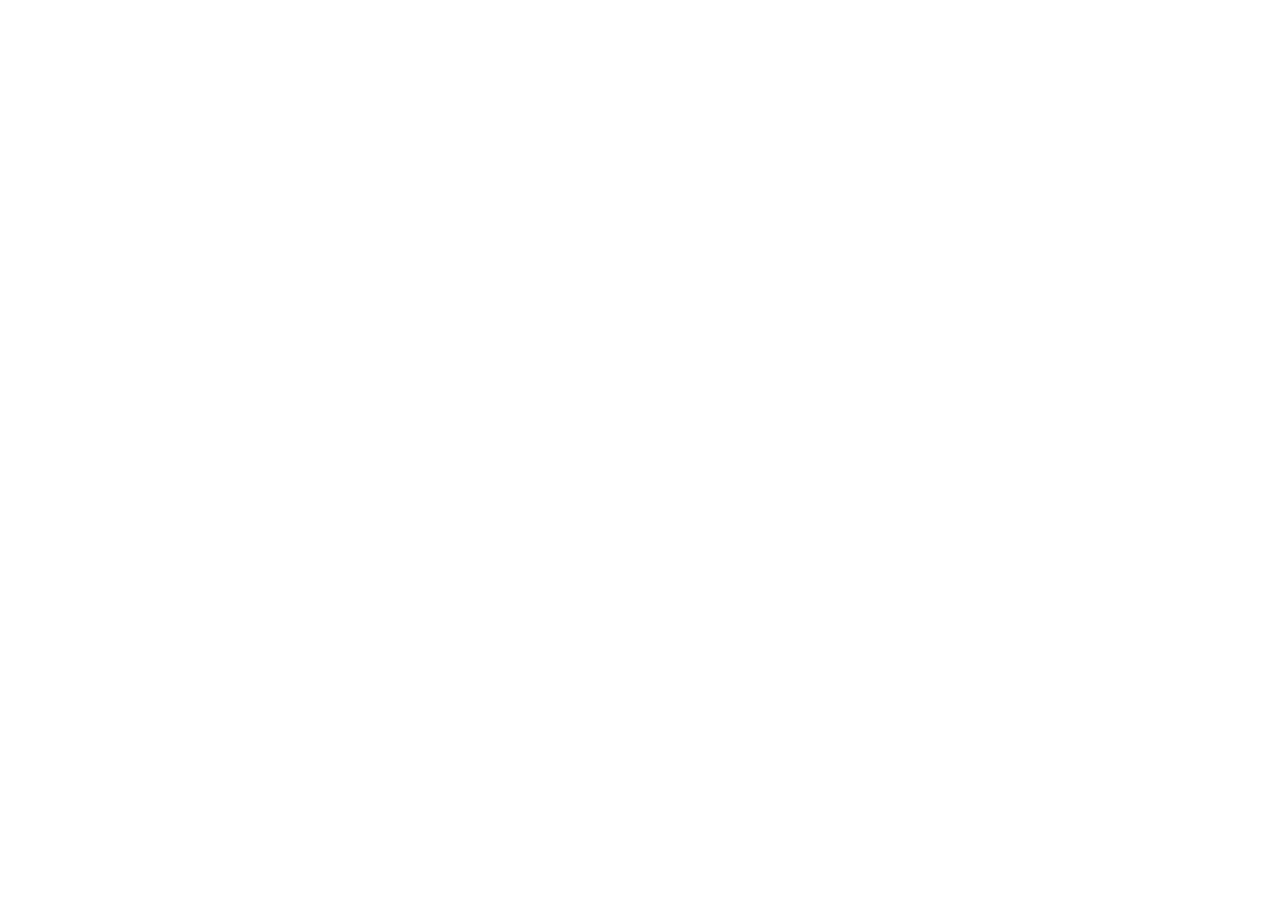
==== PasswordStrength/index.html @ 98a9a70d "Password" ====
<!DOCTYPE html>
<html lang="en">
<head>
  <meta charset="UTF-8">
  <meta name="viewport" content="width=device-width, initial-scale=1.0">
  <title>Password Strength</title>
  <link rel="stylesheet" href="index.css">
</head>
<body>
  
  <script src="index.js"></script>
</body>
</html>
---- PasswordStrength/index.css ----
*{
   margin: 0;
   padding: 0;
   font-family: 'poppins', sans-serif;
   box-sizing: border-box;
}
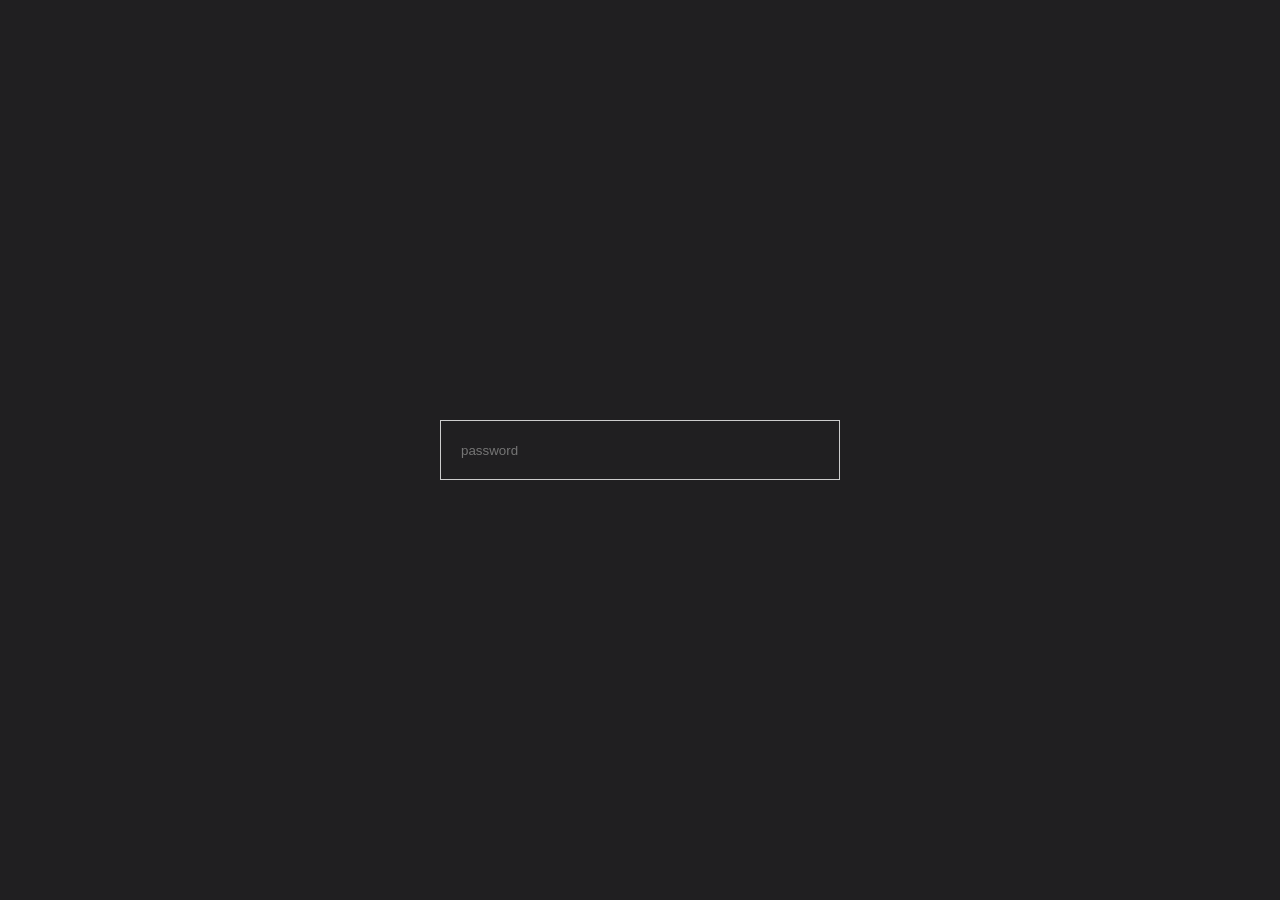
==== commit c3ddac49: "Password" ====
--- a/PasswordStrength/index.html
+++ b/PasswordStrength/index.html
@@ -7,7 +7,12 @@
   <link rel="stylesheet" href="index.css">
 </head>
 <body>
-  
+   <div class="container">
+      <div class="input-box">
+          <input type="password" id="password" placeholder="password">
+      </div>
+   </div>
+
   <script src="index.js"></script>
 </body>
 </html>
--- a/PasswordStrength/index.css
+++ b/PasswordStrength/index.css
@@ -3,4 +3,29 @@
    padding: 0;
    font-family: 'poppins', sans-serif;
    box-sizing: border-box;
+}
+
+.container{
+    height: 100vh;
+    width: 100%;
+    background: #201f21;
+    display: flex;
+    align-items: center;
+    justify-content: center;
+}
+
+.input-box{
+    width: 400px;
+    max-width: 90;
+    position: relative;
+}
+
+.input-box input{
+    width: 100%;
+    height: 60px;
+    padding: 0 20px;
+    border: 1px solid #ccc;
+    outline: none;
+    color: #fff;
+    background: transparent;
 }
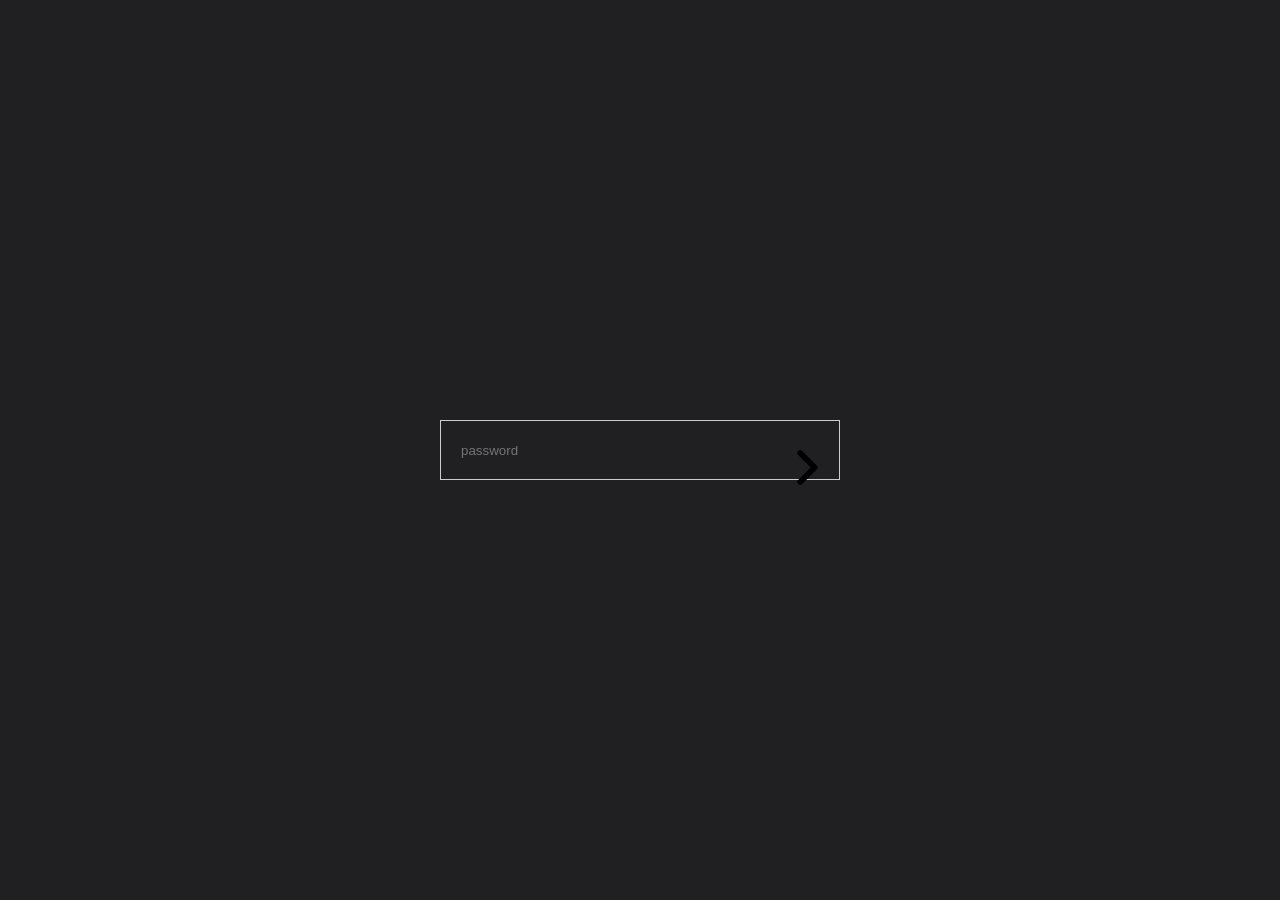
==== commit 85beaa7e: "Password" ====
--- a/PasswordStrength/index.html
+++ b/PasswordStrength/index.html
@@ -10,6 +10,7 @@
    <div class="container">
       <div class="input-box">
           <input type="password" id="password" placeholder="password">
+          <button type="submit"><img src="right-arrow.svg"></button>
       </div>
    </div>
 
--- a/PasswordStrength/index.css
+++ b/PasswordStrength/index.css
@@ -28,4 +28,20 @@
     outline: none;
     color: #fff;
     background: transparent;
+}
+
+button{
+    background: transparent;
+    border: 0;
+    outline: none;
+    border-radius: 50%;
+    cursor: pointer;
+    position: absolute;
+    top: 50%;
+    transform: translateT(-50%);
+    right: 15px;
+}
+
+button img{
+    width: 35px;
 }
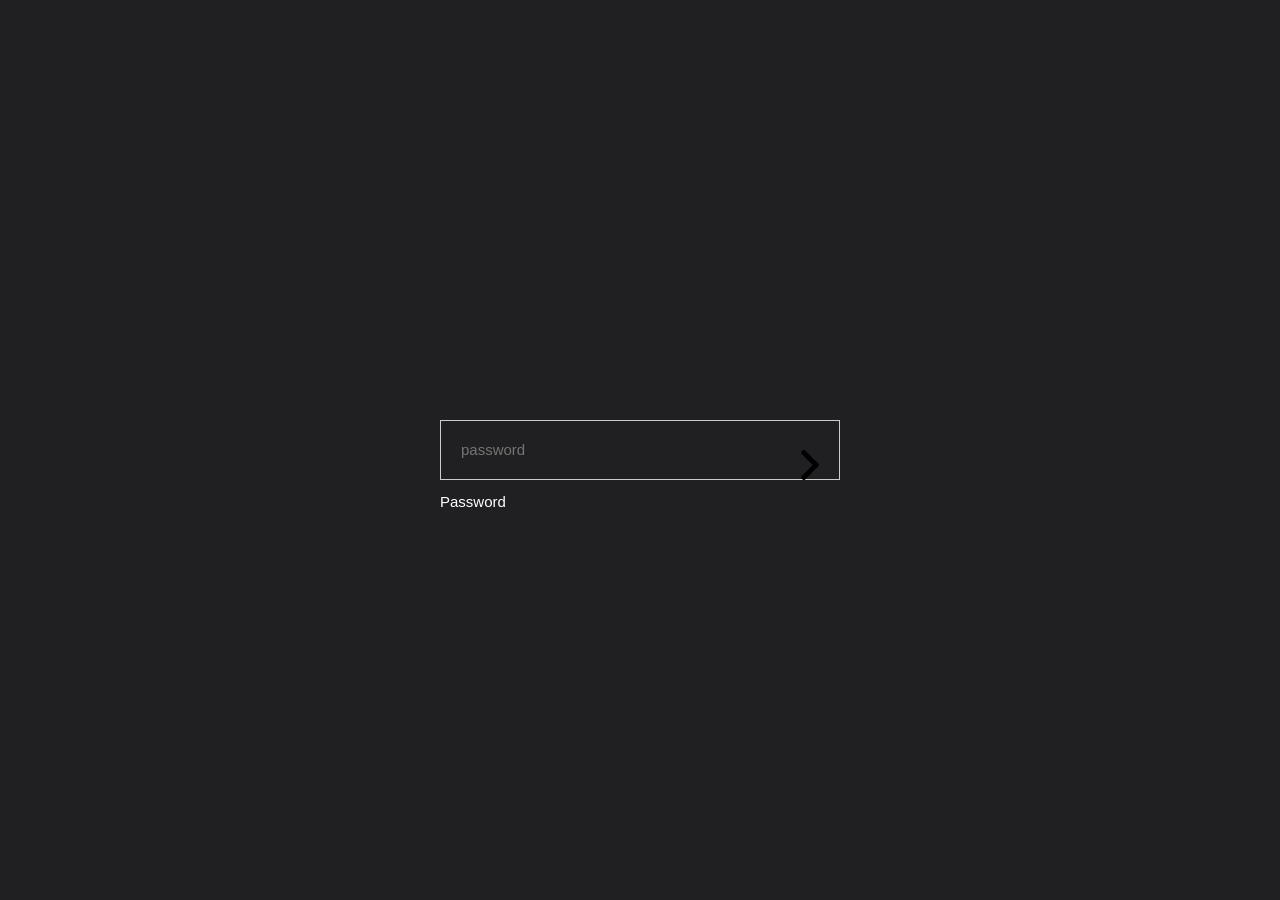
==== commit 70c70241: "Password" ====
--- a/PasswordStrength/index.html
+++ b/PasswordStrength/index.html
@@ -11,6 +11,7 @@
       <div class="input-box">
           <input type="password" id="password" placeholder="password">
           <button type="submit"><img src="right-arrow.svg"></button>
+          <p id="message">Password </p>
       </div>
    </div>
 
--- a/PasswordStrength/index.css
+++ b/PasswordStrength/index.css
@@ -43,5 +43,16 @@
 }
 
 button img{
-    width: 35px;
+    width: 30px;
+}
+
+#message{
+    position: absolute;
+    bottom: -30px;
+    color: #fff;
+    font-size: 15px;
+}
+
+::placeholder{
+   font-size: 15px;
 }
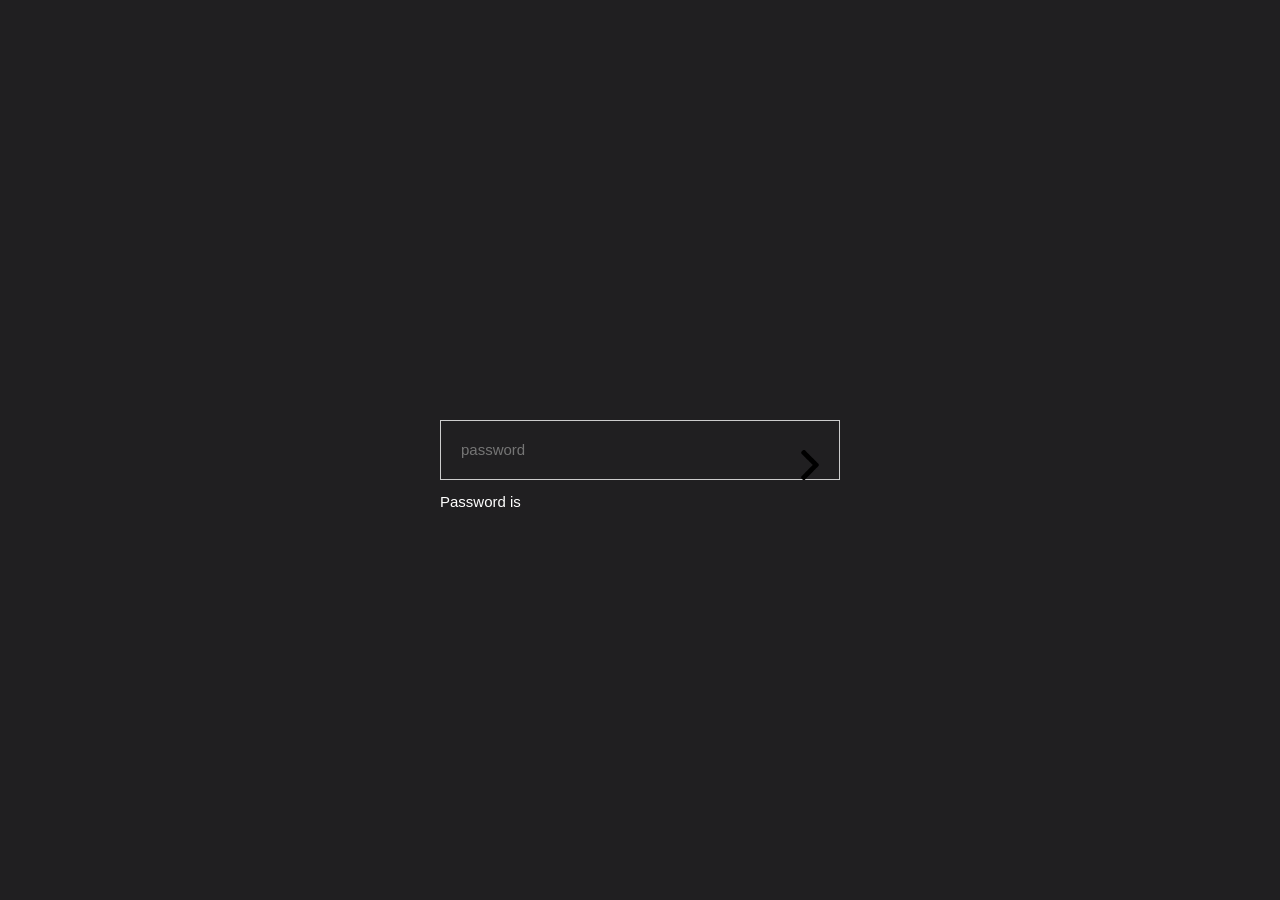
==== commit 7627e6ef: "Password" ====
--- a/PasswordStrength/index.html
+++ b/PasswordStrength/index.html
@@ -11,7 +11,7 @@
       <div class="input-box">
           <input type="password" id="password" placeholder="password">
           <button type="submit"><img src="right-arrow.svg"></button>
-          <p id="message">Password </p>
+          <p id="message">Password is <span id="strength"></span></p>
       </div>
    </div>
 
